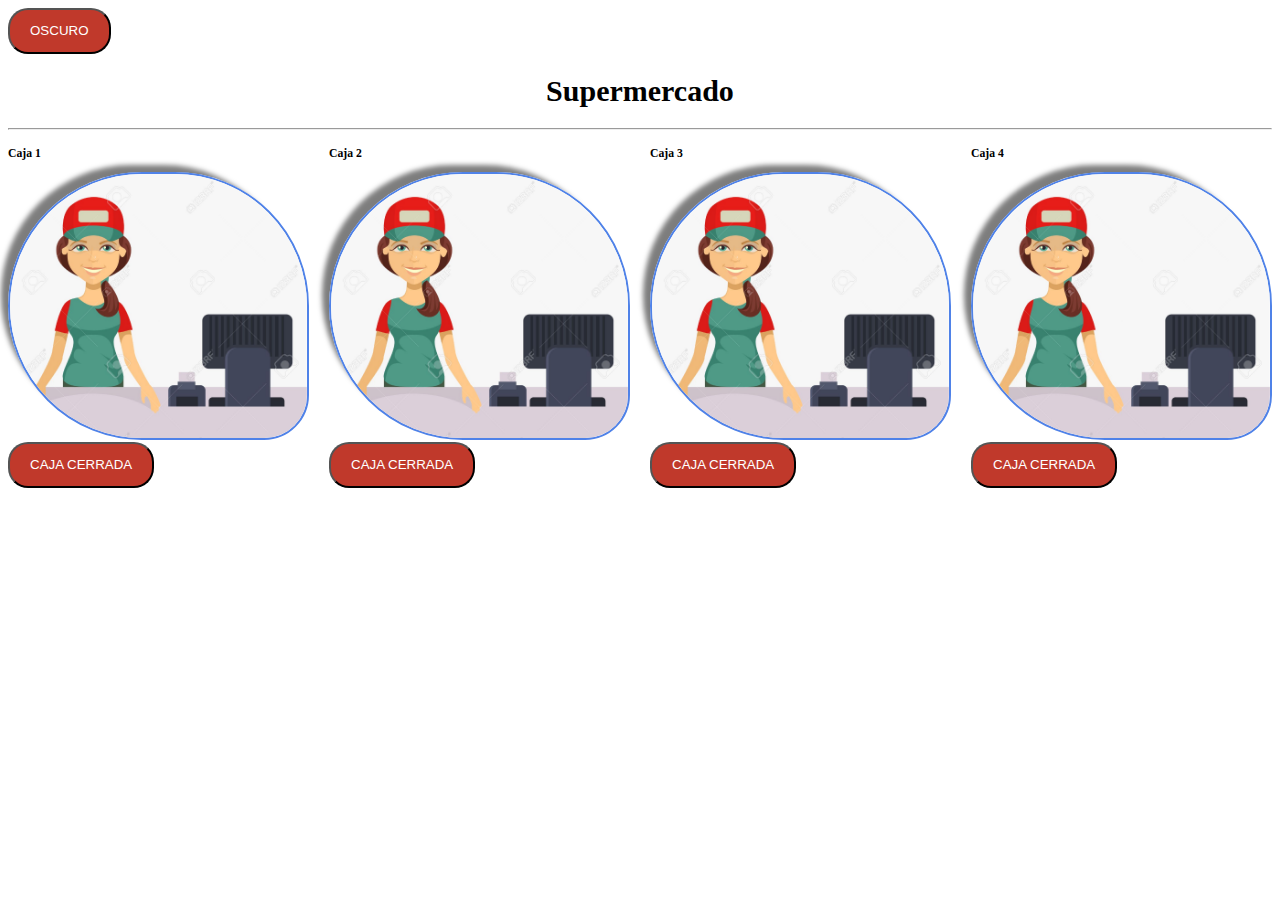
==== index.html @ 70de63bd "version1" ====
<!DOCTYPE html>
<html lang="en">
  <head>
    <meta charset="UTF-8" />
    <meta http-equiv="X-UA-Compatible" content="IE=edge" />
    <meta name="viewport" content="width=device-width, initial-scale=1.0" />
    <link rel="stylesheet" href="estilos/style_objeto.css" />
    <title>Document</title>
  </head>
  <body>
     <div>
        <button
          class="button"
          type="button"
          id="modo"
          value="Oscuro"
          onclick="cambiarModo(this)"
        >
          Oscuro
        </button>
      </div>
    <div class="contenedor">

      <h1 class="texto">Supermercado</h1>
      <hr />
        <div class="grid" id="items">
          
        </div>

          <template id="template_card">
              <div class="card">
                  <div id="card_body">
                    <h3></h>
                    <h2></h2>
                    <img class="producto_imagen" src="estilos/cajera.jpg" alt="cajera">
                    <button class="button"  type="button">Caja cerrada</button>
                  </div>
                </div>
          </template>


    </div>
    <script src="supermercadojs.js"></script>
  </body>
</html>
<script>
   
    /*MODO NOCHE*/
    function cambiarModo(ele) {
      var cuerpoweb = document.body;
      var mod = document.getElementById("modo").value;

      if (mod == "Oscuro") {
        cuerpoweb.classList.toggle("oscuro");
        modo.innerHTML = "Claro";
        modo.style.backgroundColor = "#079685";
        document.getElementById("modo").value = "Claro";
      }
      if (mod == "Claro") {
        cuerpoweb.classList.toggle("oscuro");
        modo.innerHTML = "Oscuro";
        modo.style.backgroundColor = "#C0392B";
        document.getElementById("modo").value = "Oscuro";
      }
    }
    /*CIERRA MODO NOCHE*/
</script>
---- estilos/style_objeto.css ----
:root {
  --colorTexto: #282fe6;
  --colorFondo: #b153d5;
}
html {
  box-sizing: border-box;
  font-size: 62.5%;
  /*background-color: var(--colorFondo);*/
}
*,
*:before,
*:after {
  box-sizing: inherit;
}

.contenedor {
  /* max-width: 100%;*/
  height: auto;
  /*   max-width: 100%; */
  max-width: 130rem; /*tamaño del contenedor 1200pixeles =120rem*/
  /*max-width: 100%;*/
  margin: 0 auto; /*margen del contenedor*/
}
.texto{
  text-align: center;
   font-size: 3rem;
}

.header {
  text-align: center;
  font-size: 3rem;
}
.grid {
  display: grid;
  grid-template-columns: repeat(2, 1fr);
  gap: 2rem;
}
@media (min-width: 768px) {
  .grid {
    grid-template-columns: repeat(4, 1fr);
  }
}
.producto_imagen {
  width: 100%;
  cursor: pointer;
  /*forma de imagen*/
  border-radius: 200px 200px 67px 200px;
  -moz-border-radius: 200px 200px 67px 200px;
  -webkit-border-radius: 200px 200px 67px 200px;
  border: 2px solid #4f82e8;
  -webkit-box-shadow: -11px -11px 5px -4px rgba(0, 0, 0, 0.51);
  -moz-box-shadow: -11px -11px 5px -4px rgba(0, 0, 0, 0.51);
  box-shadow: -11px -11px 5px -4px rgba(0, 0, 0, 0.51);
  /*fin de forma de imagen*/
}
.producto_imagen:hover {
  margin-top: 2px;
}
/*MODO OSCURO*/
.oscuro {
  background-image: none;
  background-color: #252e2e;
  color: #f1eded;
}
/*imagen picture*/
.posicion {
  position: absolute;
  background-repeat: no-repeat;
  background-size: cover;
  top: 0px;
  left: 0px;
  max-width: 100%;
  height: 100vw;
  /* background-image: url(/estilos/supermercado.jpg); */
  opacity: 0.8;
  z-index: -1;
}

.button {
  bottom: 4em;
  right: 4em;
  cursor: pointer;
  background-color: #c0392b;
  border-radius: 1.5em;
  color: white;
  text-transform: uppercase;
  padding: 1em 1.5em;
  display: block;
}
button:hover {
  background-color: #2e86c1;
}
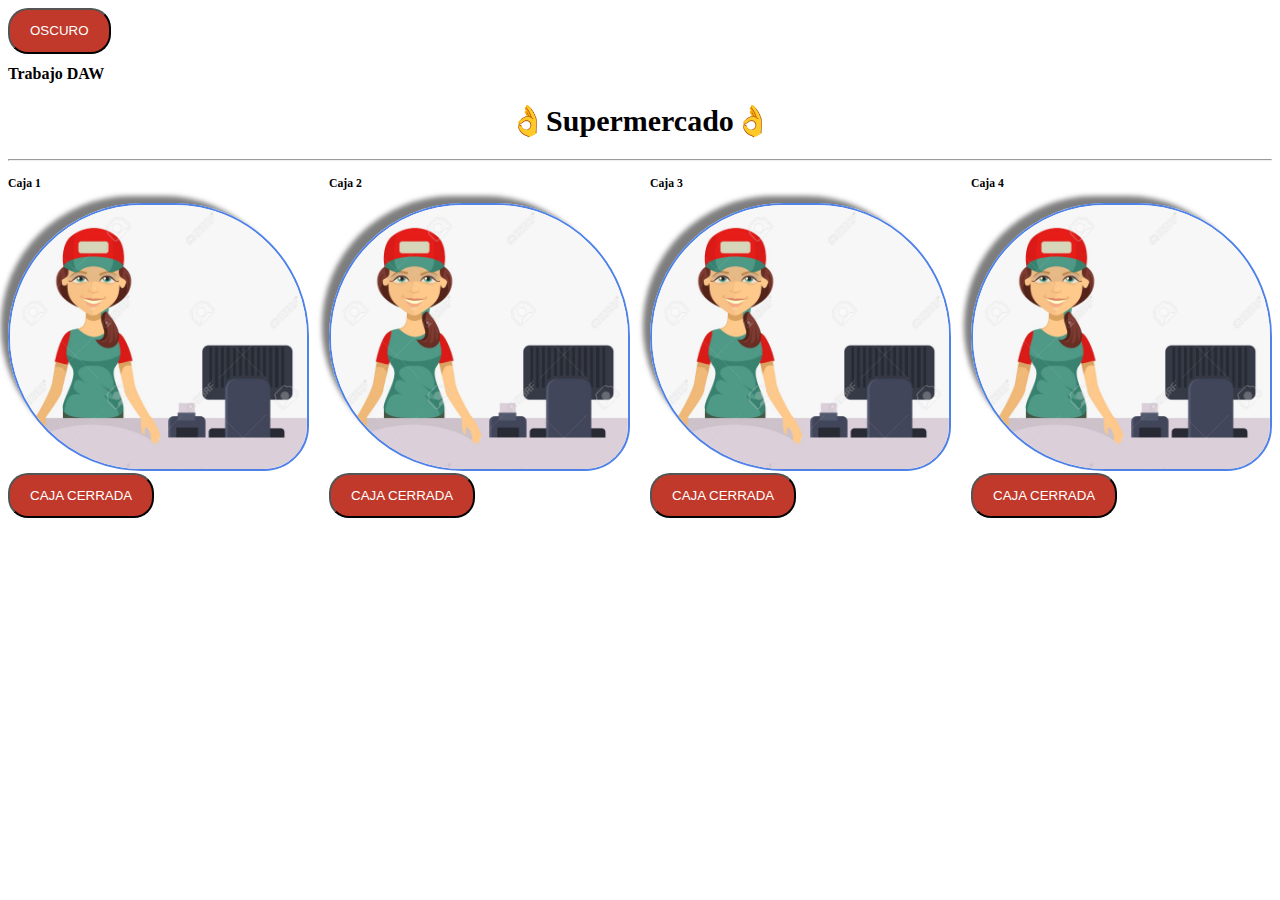
==== commit 39a6cbe9: "version_1" ====
--- a/index.html
+++ b/index.html
@@ -18,10 +18,12 @@
         >
           Oscuro
         </button>
+        <h3><a class="enlace" href="estilos/Despliegue de Aplicaciones Web.pdf"  target="_blank">Trabajo DAW</a></h3>
       </div>
+      
     <div class="contenedor">
 
-      <h1 class="texto">Supermercado</h1>
+      <h1 class="texto">👌Supermercado👌</h1>
       <hr />
         <div class="grid" id="items">
           
--- a/estilos/style_objeto.css
+++ b/estilos/style_objeto.css
@@ -25,6 +25,17 @@
   text-align: center;
    font-size: 3rem;
 }
+h3 .enlace{
+  text-decoration: none;
+  font-size: 1.6rem;
+}
+a:hover {
+  font-size:20px;
+  color:rgb(11, 26, 226);
+}
+a{
+  color: black;
+}
 
 .header {
   text-align: center;
@@ -39,6 +50,20 @@
   .grid {
     grid-template-columns: repeat(4, 1fr);
   }
+    .small-btn {
+        width: 50px;
+        height: 25px;
+    }
+    
+    .medium-btn {
+        width: 70px;
+        height: 30px;
+    }
+    
+    .big-btn {
+        width: 90px;
+        height: 40px;
+    }
 }
 .producto_imagen {
   width: 100%;
@@ -61,6 +86,8 @@
   background-image: none;
   background-color: #252e2e;
   color: #f1eded;
+  
+
 }
 /*imagen picture*/
 .posicion {
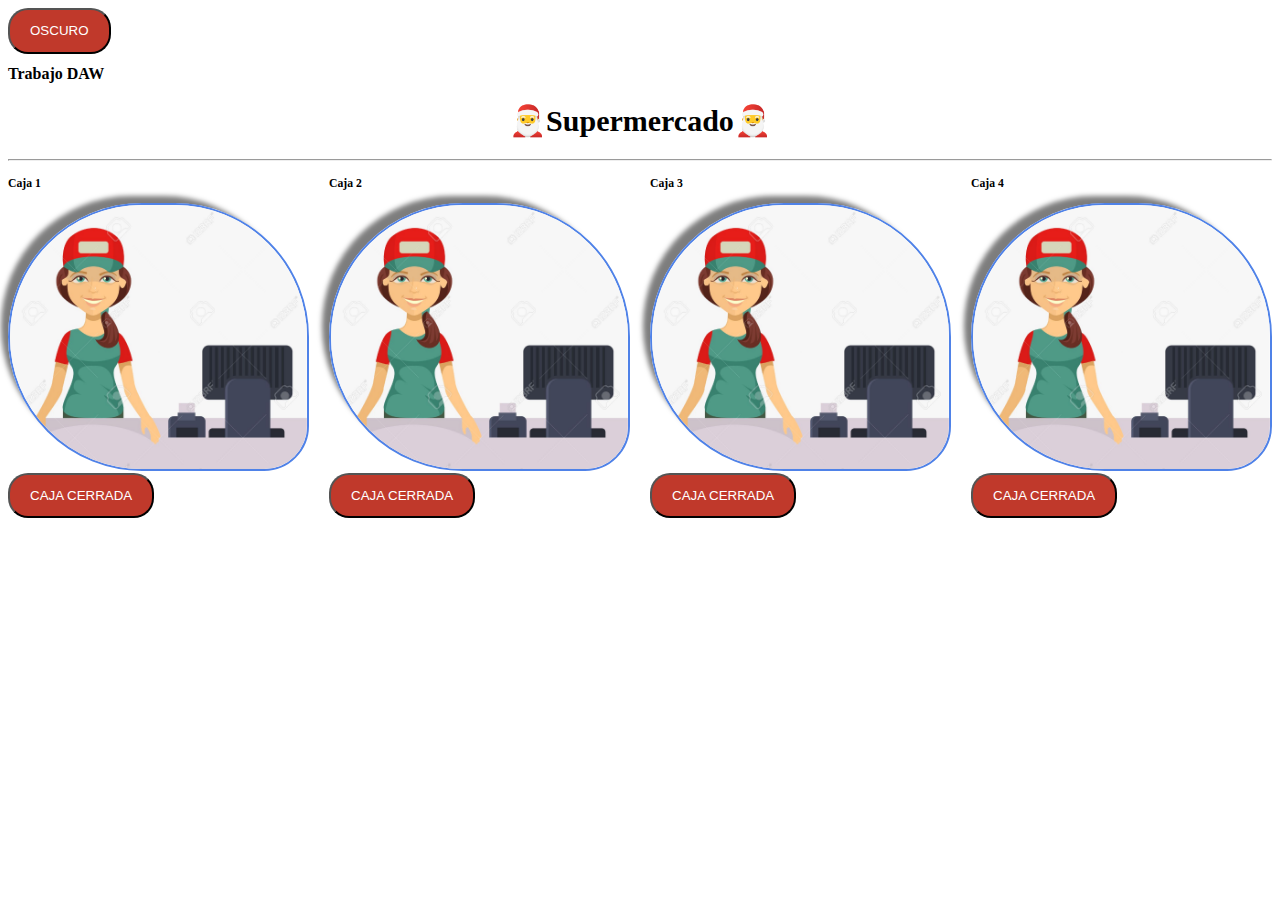
==== commit 3742a1e0: "version2" ====
--- a/index.html
+++ b/index.html
@@ -23,7 +23,7 @@
       
     <div class="contenedor">
 
-      <h1 class="texto">👌Supermercado👌</h1>
+      <h1 class="texto">🎅Supermercado🎅</h1>
       <hr />
         <div class="grid" id="items">
           
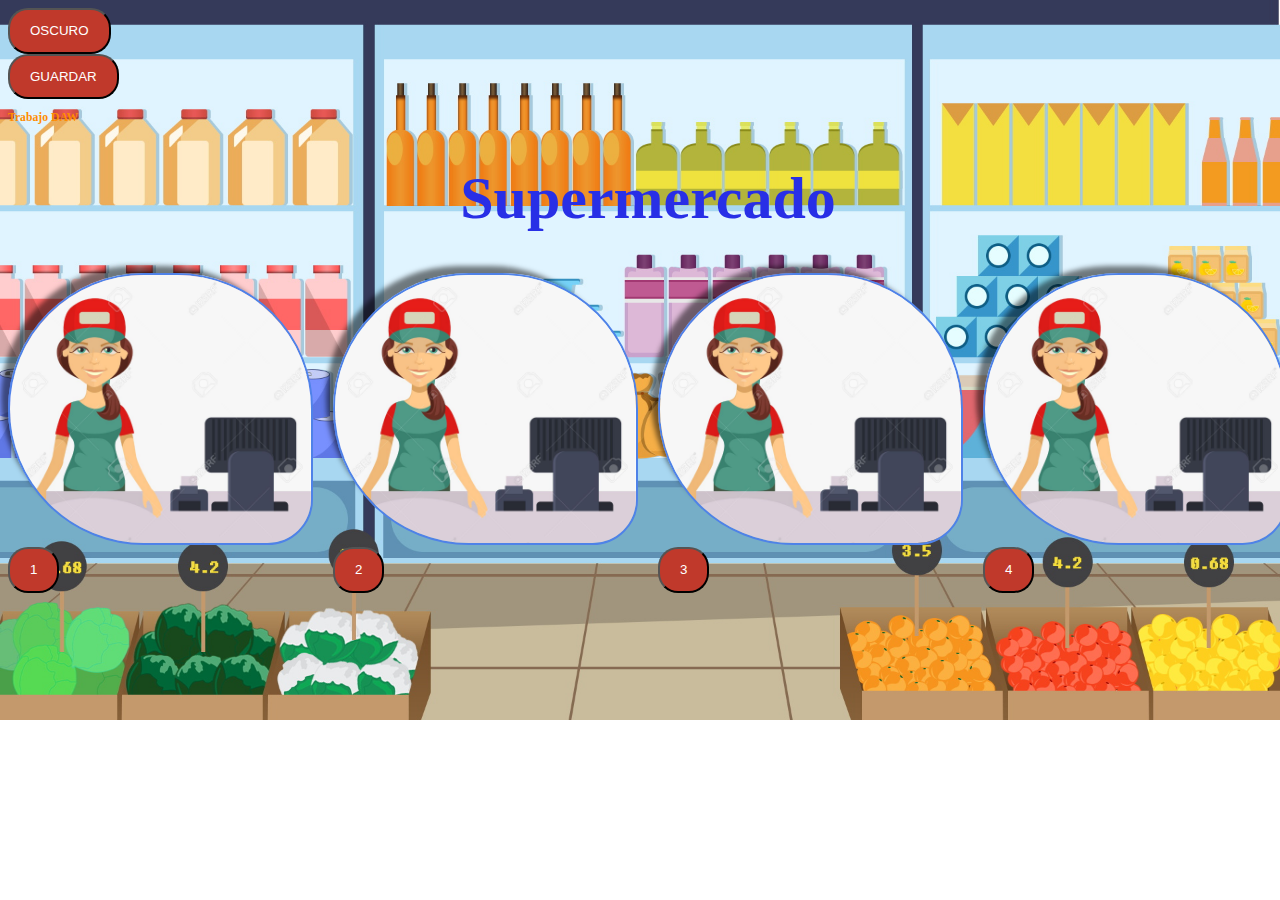
==== commit 4f4d83d8: "version2" ====
--- a/index.html
+++ b/index.html
@@ -4,11 +4,12 @@
     <meta charset="UTF-8" />
     <meta http-equiv="X-UA-Compatible" content="IE=edge" />
     <meta name="viewport" content="width=device-width, initial-scale=1.0" />
-    <link rel="stylesheet" href="estilos/style_objeto.css" />
-    <title>Document</title>
+    <link rel="stylesheet" href="estilos/style.css" />
+    <title>Supermercado</title>
   </head>
   <body>
-     <div>
+    <header>
+      <div>
         <button
           class="button"
           type="button"
@@ -18,35 +19,46 @@
         >
           Oscuro
         </button>
-        <h3><a class="enlace" href="estilos/Despliegue de Aplicaciones Web.pdf"  target="_blank">Trabajo DAW</a></h3>
+        <button class="button" onclick="guardarDatos()">Guardar</button>
+          <h3><a class="enlace"  href="estilos/Despliegue de Aplicaciones Web.pdf"  target="_blank">Trabajo DAW</a></h3>
+          
+    </div>
+    </header>
+    <header class="header">
+      <h1 id="textmode">Supermercado</h1>
+    </header>
+    <main class="contenedor">
+      <div class="grid">
+        <div name="numero_caja" id="caja_1">
+          <img class="producto_imagen" src="estilos/cajera.jpg" alt="cajera" />
+          <button class="button" id="1" type="button">1</button>
+        </div>
+        <div name="numero_caja" id="caja_2">
+          <img class="producto_imagen" src="estilos/cajera.jpg" alt="cajera" />
+          <button class="button" id="2" type="button">2</button>
+        </div>
+        <div name="numero_caja" id="caja_3">
+          <img class="producto_imagen" src="estilos/cajera.jpg" alt="cajera" />
+          <button class="button" id="3" type="button">3</button>
+        </div>
+        <div name="numero_caja" id="caja_4">
+          <img class="producto_imagen" src="estilos/cajera.jpg" alt="cajera" />
+          <button class="button" id="4" type="button">4</button>
+        </div>
       </div>
-      
-    <div class="contenedor">
-
-      <h1 class="texto">🎅Supermercado🎅</h1>
-      <hr />
-        <div class="grid" id="items">
-          
-        </div>
-
-          <template id="template_card">
-              <div class="card">
-                  <div id="card_body">
-                    <h3></h>
-                    <h2></h2>
-                    <img class="producto_imagen" src="estilos/cajera.jpg" alt="cajera">
-                    <button class="button"  type="button">Caja cerrada</button>
-                  </div>
-                </div>
-          </template>
-
-
-    </div>
-    <script src="supermercadojs.js"></script>
+    </main>
+    <!--  <div class="posicion">
+      <picture>
+        <img class="contenedor" src="/estilos/supermercado.jpg" alt="fondo" />
+      </picture>
+    </div> -->
   </body>
-</html>
-<script>
-   
+
+  <script>
+    /*GUARDAR*/
+
+
+
     /*MODO NOCHE*/
     function cambiarModo(ele) {
       var cuerpoweb = document.body;
@@ -66,4 +78,197 @@
       }
     }
     /*CIERRA MODO NOCHE*/
-</script>
+    /*DEFINIR NOMBRE A LAS CAJAS PARA CAPTURAR EL CLICK*/
+    const numeroCaja = document.getElementsByName("numero_caja");
+    // console.log(numeroCaja);
+    let numCaja1;
+    let numCaja2;
+    let numCaja3;
+    let numCaja4;
+    let contador1 = 1;
+    let contador2 = 1;
+    let contador3 = 1;
+    let contador4 = 1;
+    //let inicio=0;
+
+    /*RECORRER LAS CAJAS */
+    numeroCaja.forEach(function (caja) {
+      caja.addEventListener("click", function () {
+        abrirCaja(caja.innerText);
+      });
+    });
+    //probar funciones
+
+    function abrirCaja(num) {
+      if (num == 1) {
+        let inicio = new Date();
+        //numCaja = "caja" + num;
+        numCaja1 = document.getElementById("1");
+        console.log(numCaja1);
+        numCaja1.innerHTML = "caja abierta";
+        numCaja1.style.backgroundColor = "#079685";
+        numCaja1.addEventListener("click", function () {
+          numCaja1.style.backgroundColor = "#F39C12";
+          numCaja1.innerHTML = "cliente " + (contador1);
+          console.log(contador1);
+
+
+
+          if (contador1 == 4) {
+            let fin = new Date();
+            alert("cerrando caja");
+            alert("Tiempo transcurrido" + (fin - inicio) / 1000);
+            const button1 = document.createElement("button");
+            button1.type = "button";
+            button1.innerText = "Cerrando caja";
+            button1.className = "button";
+            button1.id = "boton_1";
+            button1.style.backgroundColor = "#F84300";
+            let x = document.getElementById("caja_1");
+            x.appendChild(button1);
+            button1.addEventListener("click", function () {
+              document.getElementById("1").style.display = "none";
+              button1.style.backgroundColor = "red";
+              button1.innerHTML = "caja cerrada";
+            });
+          }
+         if (contador1 == 5) {
+            let nuevo1 = document.getElementById("boton1");
+            document.getElementById("1").style.display = "none";
+            nuevo1.style.backgroundColor = "red";
+            nuevo1.innerHTML = "caja cerrada";
+          } 
+          contador1++;
+        });
+      
+      }
+      if (num == 2) {
+        //numCaja = "caja" + num;
+        let inicio = new Date();
+        numCaja2 = document.getElementById("2");
+        console.log(numCaja2);
+        numCaja2.innerHTML = "caja abierta";
+        numCaja2.style.backgroundColor = "#079685";
+        numCaja2.addEventListener("click", function () {
+          numCaja2.style.backgroundColor = "#F39C12";
+          numCaja2.innerHTML = "cliente " + contador2;
+          console.log(contador2);
+
+          if (contador2 == 4) {
+            let fin = new Date();
+            alert("cerrando caja");
+            alert("Tiempo transcurrido" + (fin - inicio) / 1000);
+            const button2 = document.createElement("button");
+            button2.type = "button";
+            button2.innerText = "Cerrando caja";
+            button2.className = "button";
+            button2.id = "boton_2";
+            button2.style.backgroundColor = "#F84300";
+            let x = document.getElementById("caja_2");
+            x.appendChild(button2);
+            button2.addEventListener("click", function () {
+              document.getElementById("2").style.display = "none";
+              button2.style.backgroundColor = "red";
+              button2.innerHTML = "caja cerrada";
+            });
+          }
+          if (contador2 == 5) {
+            let nuevo2 = document.getElementById("boton_2");
+            document.getElementById("2").style.display = "none";
+            nuevo2.style.backgroundColor = "red";
+            nuevo2.innerHTML = "caja cerrada";
+          }
+          contador2++;
+        });
+      }
+      if (num == 3) {
+        let inicio = new Date();
+        //numCaja = "caja" + num;
+        numCaja3 = document.getElementById("3");
+        console.log(numCaja3);
+        numCaja3.innerHTML = "caja abierta";
+        numCaja3.style.backgroundColor = "#079685";
+        numCaja3.addEventListener("click", function () {
+        numCaja3.style.backgroundColor = "#F39C12";
+        numCaja3.innerHTML = "cliente " + contador3;
+          console.log(contador3);
+
+          if (contador3 == 4) {
+            let fin = new Date();
+            alert("cerrando caja");
+            alert("Tiempo transcurrido" + (fin - inicio) / 1000);
+            const button3 = document.createElement("button");
+            button3.type = "button";
+            button3.innerText = "Cerrando caja";
+            button3.className = "button";
+            button3.id = "boton_3";
+            button3.style.backgroundColor = "#F84300";
+            let x = document.getElementById("caja_3");
+            x.appendChild(button3);
+            button3.addEventListener("click", function () {
+              document.getElementById("3").style.display = "none";
+              button3.style.backgroundColor = "red";
+              button3.innerHTML = "caja cerrada";
+            });
+          }
+          if (contador3 == 5) {
+            let nuevo3 = document.getElementById("boton_3");
+            document.getElementById("3").style.display = "none";
+            nuevo3.style.backgroundColor = "red";
+            nuevo3.innerHTML = "caja cerrada";
+          }
+          contador3++;
+        });
+      }
+      if (num == 4) {
+        let inicio = new Date();
+        //numCaja = "caja" + num;
+        numCaja4 = document.getElementById("4");
+        console.log(numCaja4);
+        numCaja4.innerHTML = "caja abierta";
+        numCaja4.style.backgroundColor = "#079685";
+        numCaja4.addEventListener("click", function () {
+          numCaja4.style.backgroundColor = "#F39C12";
+          numCaja4.innerHTML = "cliente " + contador4;
+          console.log(contador4);
+
+          if (contador4 == 4) {
+             let fin = new Date();
+            alert("cerrando caja");
+            alert("Tiempo transcurrido" + (fin - inicio) / 1000);
+            const button4 = document.createElement("button");
+            button4.type = "button";
+            button4.innerText = "Cerrando caja";
+            button4.className = "button";
+            button4.id = "boton_4";
+            button4.style.backgroundColor = "#F84300";
+            let x = document.getElementById("caja_4");
+            x.appendChild(button4);
+            button4.addEventListener("click", function () {
+              document.getElementById("4").style.display = "none";
+              button4.style.backgroundColor = "red";
+              button4.innerHTML = "caja cerrada";
+            });
+          }
+          if (contador4 == 5) {
+            let nuevo4 = document.getElementById("boton_4");
+            document.getElementById("4").style.display = "none";
+            nuevo4.style.backgroundColor = "red";
+            nuevo4.innerHTML = "caja cerrada";
+          }
+          contador4++;
+        });
+      }
+    }
+     function guardarDatos() {
+   
+        let cajasValue_json = {"caja1" : contador1, "caja2" : contador2, "caja3" : contador3, "caja4" : contador4};
+    
+        let cajasValue_str = JSON.stringify(cajasValue_json);
+    
+        localStorage.setItem("cajas", cajasValue_str); 
+    
+    }
+  
+  </script>
+</html>
--- a/estilos/style.css
+++ b/estilos/style.css
@@ -0,0 +1,120 @@
+:root {
+  --colorTexto: #282fe6;
+  --colorFondo: #b153d5;
+}
+html {
+  box-sizing: border-box;
+  font-size: 62.5%;
+  /*background-color: var(--colorFondo);*/
+}
+*,
+*:before,
+*:after {
+  box-sizing: inherit;
+}
+body {
+  width: 100%;
+  background-image: url(/estilos/supermercado.jpg);
+  background-repeat: no-repeat;
+  background-size: cover;
+
+  /*   background-repeat: no-repeat; */
+  /* overflow: hidden; */
+  color: var(--colorTexto);
+
+}
+.enlace{
+  text-decoration: none;
+}
+.contenedor {
+  /* max-width: 100%;*/
+  height: auto;
+  /*   max-width: 100%; */
+  max-width: 130rem; /*tamaño del contenedor 1200pixeles =120rem*/
+  /*max-width: 100%;*/
+  margin: 0 auto; /*margen del contenedor*/
+}
+
+.header {
+  text-align: center;
+  font-size: 3rem;
+}
+.grid {
+  display: grid;
+  grid-template-columns: repeat(2, 1fr);
+  gap: 2rem;
+}
+@media (min-width: 768px) {
+  .grid {
+    grid-template-columns: repeat(4, 1fr);
+  }
+  .button {
+    bottom: 4em;
+    right: 4em;
+    cursor: pointer;
+    background-color: #c0392b;
+    border-radius: 1.5em;
+    color: white;
+    text-transform: uppercase;
+    padding: 1em 1em;
+    display: block;
+  }
+}
+.producto_imagen {
+  width: 100%;
+  cursor: pointer;
+  /*forma de imagen*/
+  border-radius: 200px 200px 67px 200px;
+  -moz-border-radius: 200px 200px 67px 200px;
+  -webkit-border-radius: 200px 200px 67px 200px;
+  border: 2px solid #4f82e8;
+  -webkit-box-shadow: -11px -11px 5px -4px rgba(0, 0, 0, 0.51);
+  -moz-box-shadow: -11px -11px 5px -4px rgba(0, 0, 0, 0.51);
+  box-shadow: -11px -11px 5px -4px rgba(0, 0, 0, 0.51);
+  /*fin de forma de imagen*/
+}
+.producto_imagen:hover {
+  margin-top: 2px;
+}
+/*MODO OSCURO*/
+.oscuro {
+  background-image: none;
+  background-color: #252e2e;
+  color: #f1eded;
+
+}
+/*imagen picture*/
+.posicion {
+  position: absolute;
+  background-repeat: no-repeat;
+  background-size: cover;
+  top: 0px;
+  left: 0px;
+  max-width: 100%;
+  height: 100vw;
+  /* background-image: url(/estilos/supermercado.jpg); */
+  opacity: 0.8;
+  z-index: -1;
+}
+a:hover {
+  font-size: 20px;
+  color: #2e86c1;
+}
+a {
+  color: #FF8C00;
+}
+
+.button {
+  bottom: 4em;
+  right: 4em;
+  cursor: pointer;
+  background-color: #c0392b;
+  border-radius: 1.5em;
+  color: white;
+  text-transform: uppercase;
+  padding: 1em 1.5em;
+  display: block;
+}
+button:hover {
+  background-color: #2e86c1;
+}
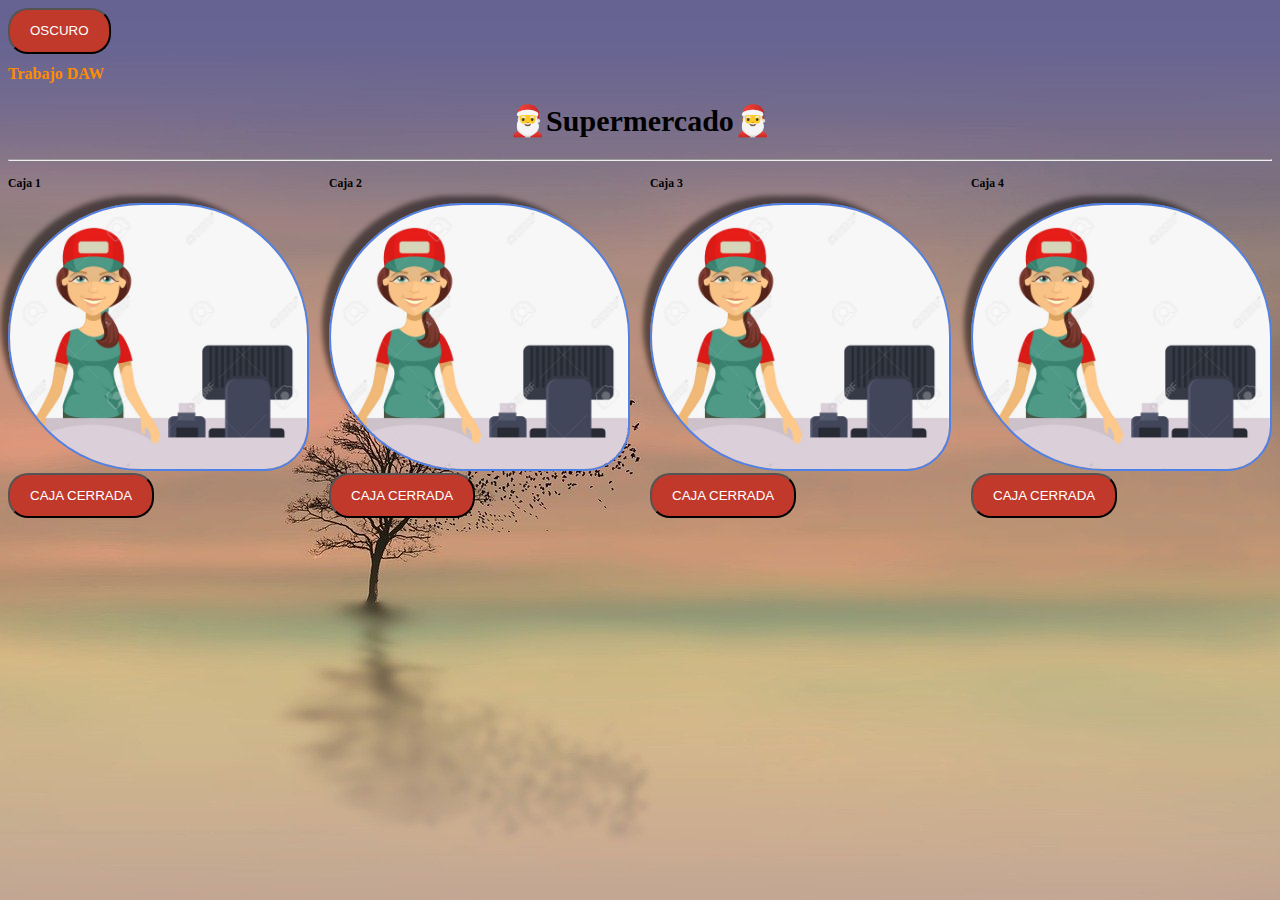
==== commit 1a827a60: "versione" ====
--- a/index.html
+++ b/index.html
@@ -4,12 +4,11 @@
     <meta charset="UTF-8" />
     <meta http-equiv="X-UA-Compatible" content="IE=edge" />
     <meta name="viewport" content="width=device-width, initial-scale=1.0" />
-    <link rel="stylesheet" href="estilos/style.css" />
-    <title>Supermercado</title>
+    <link rel="stylesheet" href="estilos/style_objeto.css" />
+    <title>Document</title>
   </head>
   <body>
-    <header>
-      <div>
+     <div>
         <button
           class="button"
           type="button"
@@ -19,46 +18,42 @@
         >
           Oscuro
         </button>
-        <button class="button" onclick="guardarDatos()">Guardar</button>
-          <h3><a class="enlace"  href="estilos/Despliegue de Aplicaciones Web.pdf"  target="_blank">Trabajo DAW</a></h3>
+        <h3><a class="enlace"  href="estilos/Despliegue de Aplicaciones Web.pdf"  target="_blank">Trabajo DAW</a></h3>
+      </div>
+      
+    <div class="contenedor">
+
+      <h1 class="texto">🎅Supermercado🎅</h1>
+      <hr />
+        <div class="grid" id="items"><!--aqui es donde se van a pintar las cajas-->
           
-    </div>
-    </header>
-    <header class="header">
-      <h1 id="textmode">Supermercado</h1>
-    </header>
-    <main class="contenedor">
-      <div class="grid">
-        <div name="numero_caja" id="caja_1">
-          <img class="producto_imagen" src="estilos/cajera.jpg" alt="cajera" />
-          <button class="button" id="1" type="button">1</button>
         </div>
-        <div name="numero_caja" id="caja_2">
-          <img class="producto_imagen" src="estilos/cajera.jpg" alt="cajera" />
-          <button class="button" id="2" type="button">2</button>
-        </div>
-        <div name="numero_caja" id="caja_3">
-          <img class="producto_imagen" src="estilos/cajera.jpg" alt="cajera" />
-          <button class="button" id="3" type="button">3</button>
-        </div>
-        <div name="numero_caja" id="caja_4">
-          <img class="producto_imagen" src="estilos/cajera.jpg" alt="cajera" />
-          <button class="button" id="4" type="button">4</button>
-        </div>
-      </div>
-    </main>
-    <!--  <div class="posicion">
-      <picture>
-        <img class="contenedor" src="/estilos/supermercado.jpg" alt="fondo" />
-      </picture>
-    </div> -->
-  </body>
 
-  <script>
-    /*GUARDAR*/
+          <template id="template_card"><!--html no lee los template luego lo llamo con javaScrip-->
+              <div class="card">
+                  <div id="card_body">
+                    <h3></h>
+                    <h2></h2>
+                    <img class="producto_imagen" src="estilos/cajera.jpg" alt="cajera">
+                    <button class="button"  type="button">Caja cerrada</button>
+                  </div>
+                </div>
+          </template>
 
 
-
+    </div>
+    <script src="supermercadojs.js"></script>
+  </body>
+<!--   <div class="contenedor posicion">
+      <picture class="contenedor">
+        <source media="(max-width:1200px") srcset="/estilos/imagenTablet.jpg" > 
+        <source media="(max-width: 800px") srcset="/estilos/imagenTelefono.jpg" > 
+       <img src="/estilos/supermercado.jpg" alt="fondo" />
+      </picture>
+    </div>  -->
+</html>
+<script>
+   
     /*MODO NOCHE*/
     function cambiarModo(ele) {
       var cuerpoweb = document.body;
@@ -78,197 +73,4 @@
       }
     }
     /*CIERRA MODO NOCHE*/
-    /*DEFINIR NOMBRE A LAS CAJAS PARA CAPTURAR EL CLICK*/
-    const numeroCaja = document.getElementsByName("numero_caja");
-    // console.log(numeroCaja);
-    let numCaja1;
-    let numCaja2;
-    let numCaja3;
-    let numCaja4;
-    let contador1 = 1;
-    let contador2 = 1;
-    let contador3 = 1;
-    let contador4 = 1;
-    //let inicio=0;
-
-    /*RECORRER LAS CAJAS */
-    numeroCaja.forEach(function (caja) {
-      caja.addEventListener("click", function () {
-        abrirCaja(caja.innerText);
-      });
-    });
-    //probar funciones
-
-    function abrirCaja(num) {
-      if (num == 1) {
-        let inicio = new Date();
-        //numCaja = "caja" + num;
-        numCaja1 = document.getElementById("1");
-        console.log(numCaja1);
-        numCaja1.innerHTML = "caja abierta";
-        numCaja1.style.backgroundColor = "#079685";
-        numCaja1.addEventListener("click", function () {
-          numCaja1.style.backgroundColor = "#F39C12";
-          numCaja1.innerHTML = "cliente " + (contador1);
-          console.log(contador1);
-
-
-
-          if (contador1 == 4) {
-            let fin = new Date();
-            alert("cerrando caja");
-            alert("Tiempo transcurrido" + (fin - inicio) / 1000);
-            const button1 = document.createElement("button");
-            button1.type = "button";
-            button1.innerText = "Cerrando caja";
-            button1.className = "button";
-            button1.id = "boton_1";
-            button1.style.backgroundColor = "#F84300";
-            let x = document.getElementById("caja_1");
-            x.appendChild(button1);
-            button1.addEventListener("click", function () {
-              document.getElementById("1").style.display = "none";
-              button1.style.backgroundColor = "red";
-              button1.innerHTML = "caja cerrada";
-            });
-          }
-         if (contador1 == 5) {
-            let nuevo1 = document.getElementById("boton1");
-            document.getElementById("1").style.display = "none";
-            nuevo1.style.backgroundColor = "red";
-            nuevo1.innerHTML = "caja cerrada";
-          } 
-          contador1++;
-        });
-      
-      }
-      if (num == 2) {
-        //numCaja = "caja" + num;
-        let inicio = new Date();
-        numCaja2 = document.getElementById("2");
-        console.log(numCaja2);
-        numCaja2.innerHTML = "caja abierta";
-        numCaja2.style.backgroundColor = "#079685";
-        numCaja2.addEventListener("click", function () {
-          numCaja2.style.backgroundColor = "#F39C12";
-          numCaja2.innerHTML = "cliente " + contador2;
-          console.log(contador2);
-
-          if (contador2 == 4) {
-            let fin = new Date();
-            alert("cerrando caja");
-            alert("Tiempo transcurrido" + (fin - inicio) / 1000);
-            const button2 = document.createElement("button");
-            button2.type = "button";
-            button2.innerText = "Cerrando caja";
-            button2.className = "button";
-            button2.id = "boton_2";
-            button2.style.backgroundColor = "#F84300";
-            let x = document.getElementById("caja_2");
-            x.appendChild(button2);
-            button2.addEventListener("click", function () {
-              document.getElementById("2").style.display = "none";
-              button2.style.backgroundColor = "red";
-              button2.innerHTML = "caja cerrada";
-            });
-          }
-          if (contador2 == 5) {
-            let nuevo2 = document.getElementById("boton_2");
-            document.getElementById("2").style.display = "none";
-            nuevo2.style.backgroundColor = "red";
-            nuevo2.innerHTML = "caja cerrada";
-          }
-          contador2++;
-        });
-      }
-      if (num == 3) {
-        let inicio = new Date();
-        //numCaja = "caja" + num;
-        numCaja3 = document.getElementById("3");
-        console.log(numCaja3);
-        numCaja3.innerHTML = "caja abierta";
-        numCaja3.style.backgroundColor = "#079685";
-        numCaja3.addEventListener("click", function () {
-        numCaja3.style.backgroundColor = "#F39C12";
-        numCaja3.innerHTML = "cliente " + contador3;
-          console.log(contador3);
-
-          if (contador3 == 4) {
-            let fin = new Date();
-            alert("cerrando caja");
-            alert("Tiempo transcurrido" + (fin - inicio) / 1000);
-            const button3 = document.createElement("button");
-            button3.type = "button";
-            button3.innerText = "Cerrando caja";
-            button3.className = "button";
-            button3.id = "boton_3";
-            button3.style.backgroundColor = "#F84300";
-            let x = document.getElementById("caja_3");
-            x.appendChild(button3);
-            button3.addEventListener("click", function () {
-              document.getElementById("3").style.display = "none";
-              button3.style.backgroundColor = "red";
-              button3.innerHTML = "caja cerrada";
-            });
-          }
-          if (contador3 == 5) {
-            let nuevo3 = document.getElementById("boton_3");
-            document.getElementById("3").style.display = "none";
-            nuevo3.style.backgroundColor = "red";
-            nuevo3.innerHTML = "caja cerrada";
-          }
-          contador3++;
-        });
-      }
-      if (num == 4) {
-        let inicio = new Date();
-        //numCaja = "caja" + num;
-        numCaja4 = document.getElementById("4");
-        console.log(numCaja4);
-        numCaja4.innerHTML = "caja abierta";
-        numCaja4.style.backgroundColor = "#079685";
-        numCaja4.addEventListener("click", function () {
-          numCaja4.style.backgroundColor = "#F39C12";
-          numCaja4.innerHTML = "cliente " + contador4;
-          console.log(contador4);
-
-          if (contador4 == 4) {
-             let fin = new Date();
-            alert("cerrando caja");
-            alert("Tiempo transcurrido" + (fin - inicio) / 1000);
-            const button4 = document.createElement("button");
-            button4.type = "button";
-            button4.innerText = "Cerrando caja";
-            button4.className = "button";
-            button4.id = "boton_4";
-            button4.style.backgroundColor = "#F84300";
-            let x = document.getElementById("caja_4");
-            x.appendChild(button4);
-            button4.addEventListener("click", function () {
-              document.getElementById("4").style.display = "none";
-              button4.style.backgroundColor = "red";
-              button4.innerHTML = "caja cerrada";
-            });
-          }
-          if (contador4 == 5) {
-            let nuevo4 = document.getElementById("boton_4");
-            document.getElementById("4").style.display = "none";
-            nuevo4.style.backgroundColor = "red";
-            nuevo4.innerHTML = "caja cerrada";
-          }
-          contador4++;
-        });
-      }
-    }
-     function guardarDatos() {
-   
-        let cajasValue_json = {"caja1" : contador1, "caja2" : contador2, "caja3" : contador3, "caja4" : contador4};
-    
-        let cajasValue_str = JSON.stringify(cajasValue_json);
-    
-        localStorage.setItem("cajas", cajasValue_str); 
-    
-    }
-  
-  </script>
-</html>
+</script>
--- a/estilos/style_objeto.css
+++ b/estilos/style_objeto.css
@@ -0,0 +1,118 @@
+:root {
+  --colorTexto: #282fe6;
+  --colorFondo: #b153d5;
+}
+html {
+  box-sizing: border-box;
+  font-size: 62.5%;
+  /*background-color: var(--colorFondo);*/
+}
+*,
+*:before,
+*:after {
+  box-sizing: inherit;
+}
+body{
+  background-image: url(/estilos/tree-gdef86204c_1920.jpg);
+  
+}
+
+.contenedor {
+ 
+  /* max-width: 100%;*/
+  height: auto;
+  /*   max-width: 100%; */
+  max-width: 0 auto; /*tamaño del contenedor 1200pixeles =120rem*/
+  /*max-width: 100%;*/
+  margin: 0 auto; /*margen del contenedor*/
+}
+.texto {
+  text-align: center;
+  font-size: 3rem;
+}
+.enlace {
+  text-decoration: none;
+  font-size: 1.6rem;
+}
+a:hover {
+  font-size: 20px;
+  color: #2e86c1;
+}
+a {
+  color: #FF8C00;
+}
+
+.header {
+  text-align: center;
+  font-size: 3rem;
+}
+.grid {
+  display: grid;
+  grid-template-columns: repeat(2, 1fr);
+  gap: 2rem;
+}
+@media (min-width: 768px) {
+  .grid {
+    grid-template-columns: repeat(4, 1fr);
+  }
+
+}
+@media (min-width: 768px) {
+  .grid {
+    grid-template-columns: repeat(4, 1fr);
+  }
+  
+ 
+}
+.producto_imagen {
+  width: 100%;
+  cursor: pointer;
+  /*forma de imagen*/
+  border-radius: 200px 200px 67px 200px;
+  -moz-border-radius: 200px 200px 67px 200px;
+  -webkit-border-radius: 200px 200px 67px 200px;
+  border: 2px solid #4f82e8;
+  -webkit-box-shadow: -11px -11px 5px -4px rgba(0, 0, 0, 0.51);
+  -moz-box-shadow: -11px -11px 5px -4px rgba(0, 0, 0, 0.51);
+  box-shadow: -11px -11px 5px -4px rgba(0, 0, 0, 0.51);
+  /*fin de forma de imagen*/
+}
+.producto_imagen:hover {
+  margin-top: 2px;
+}
+/*MODO OSCURO*/
+.oscuro {
+  background-image: none;
+  background-color: #252e2e;
+  color: #f1eded;
+}
+/*imagen picture*/
+.posicion {
+  display: block;
+  margin: 0 auto;
+  position: absolute;
+  background-repeat: no-repeat;
+  background-size:cover;
+  top: 0px;
+  left: 0px;
+  max-width: 100%;
+  height: 100vw;
+  background-image: url(/estilos/supermercado.jpg); 
+  opacity: 0.8;
+  z-index: -1;
+}
+
+.button {
+  bottom: 4em;
+  right: 4em;
+  cursor: pointer;
+  background-color: #c0392b;
+  border-radius: 1.5em;
+  color: white;
+  text-transform: uppercase;
+  padding: 1em 1.5em;
+  display: block;
+}
+button:hover {
+  background-color: #2e86c1;
+}
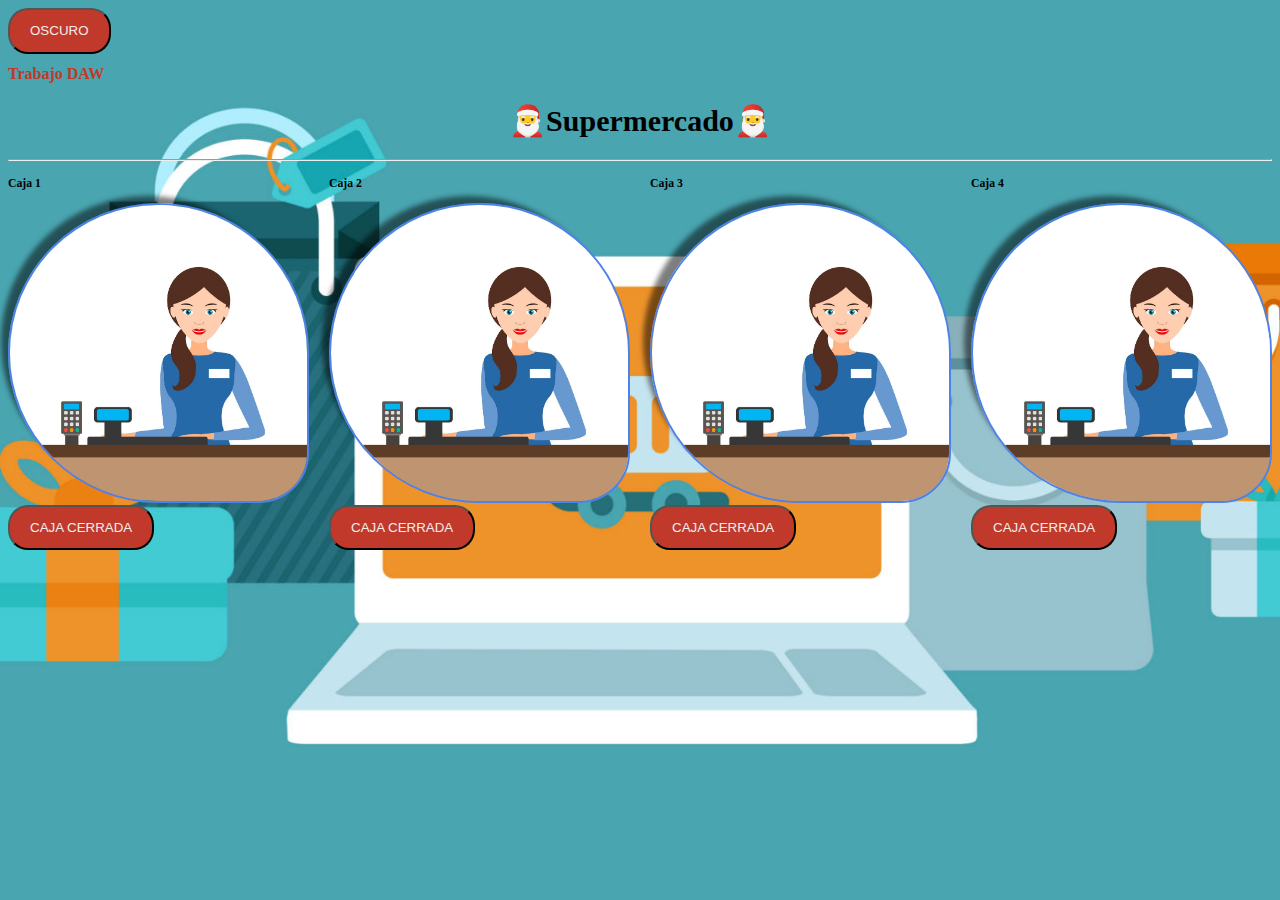
==== commit 639fa1a8: "version5" ====
--- a/index.html
+++ b/index.html
@@ -33,16 +33,16 @@
               <div class="card">
                   <div id="card_body">
                     <h3></h>
-                    <h2></h2>
-                    <img class="producto_imagen" src="estilos/cajera.jpg" alt="cajera">
-                    <button class="button"  type="button">Caja cerrada</button>
+                    <h2 class="contadorCaja"></h2>
+                    <img class="producto_imagen" src="estilos/cajeraAzul.jpg" alt="cajera">
+                    <button class="button button_1"  type="button">Caja cerrada</button>
                   </div>
                 </div>
           </template>
 
 
     </div>
-    <script src="supermercadojs.js"></script>
+    <script src="supermercadojs_copy.js"></script>
   </body>
 <!--   <div class="contenedor posicion">
       <picture class="contenedor">
--- a/estilos/style_objeto.css
+++ b/estilos/style_objeto.css
@@ -1,6 +1,10 @@
 :root {
   --colorTexto: #282fe6;
+  --colorTexto2:#f1eded;
   --colorFondo: #b153d5;
+  --colorBotonOver:#2e86c1;
+  --colorBotonCajera:#c0392b;
+  
 }
 html {
   box-sizing: border-box;
@@ -12,19 +16,25 @@
 *:after {
   box-sizing: inherit;
 }
-body{
-  background-image: url(/estilos/tree-gdef86204c_1920.jpg);
-  
+body {
+  background-image: url("fondoSuper.jpg");
+  background-position: center center;
+  background-attachment: fixed;
+  background-size: cover;
+  background-repeat: no-repeat;
 }
 
 .contenedor {
- 
   /* max-width: 100%;*/
   height: auto;
   /*   max-width: 100%; */
   max-width: 0 auto; /*tamaño del contenedor 1200pixeles =120rem*/
   /*max-width: 100%;*/
   margin: 0 auto; /*margen del contenedor*/
+}
+img {
+  width: 100%;
+  height: auto;
 }
 .texto {
   text-align: center;
@@ -36,10 +46,10 @@
 }
 a:hover {
   font-size: 20px;
-  color: #2e86c1;
+  color: var(--colorTexto);
 }
 a {
-  color: #FF8C00;
+  color:var(--colorBotonCajera);
 }
 
 .header {
@@ -55,15 +65,8 @@
   .grid {
     grid-template-columns: repeat(4, 1fr);
   }
+}
 
-}
-@media (min-width: 768px) {
-  .grid {
-    grid-template-columns: repeat(4, 1fr);
-  }
-  
- 
-}
 .producto_imagen {
   width: 100%;
   cursor: pointer;
@@ -84,7 +87,7 @@
 .oscuro {
   background-image: none;
   background-color: #252e2e;
-  color: #f1eded;
+  color:var(--colorTexto2) ;
 }
 /*imagen picture*/
 .posicion {
@@ -92,12 +95,12 @@
   margin: 0 auto;
   position: absolute;
   background-repeat: no-repeat;
-  background-size:cover;
+  background-size: cover;
   top: 0px;
   left: 0px;
   max-width: 100%;
   height: 100vw;
-  background-image: url(/estilos/supermercado.jpg); 
+  background-image: url("estilos/tienda.jpg");
   opacity: 0.8;
   z-index: -1;
 }
@@ -106,13 +109,14 @@
   bottom: 4em;
   right: 4em;
   cursor: pointer;
-  background-color: #c0392b;
+  background-color:var(--colorBotonCajera) ;
   border-radius: 1.5em;
-  color: white;
+  color: var(--colorTexto2);
   text-transform: uppercase;
   padding: 1em 1.5em;
   display: block;
 }
+
 button:hover {
-  background-color: #2e86c1;
+  background-color: var(--colorTexto);
 }
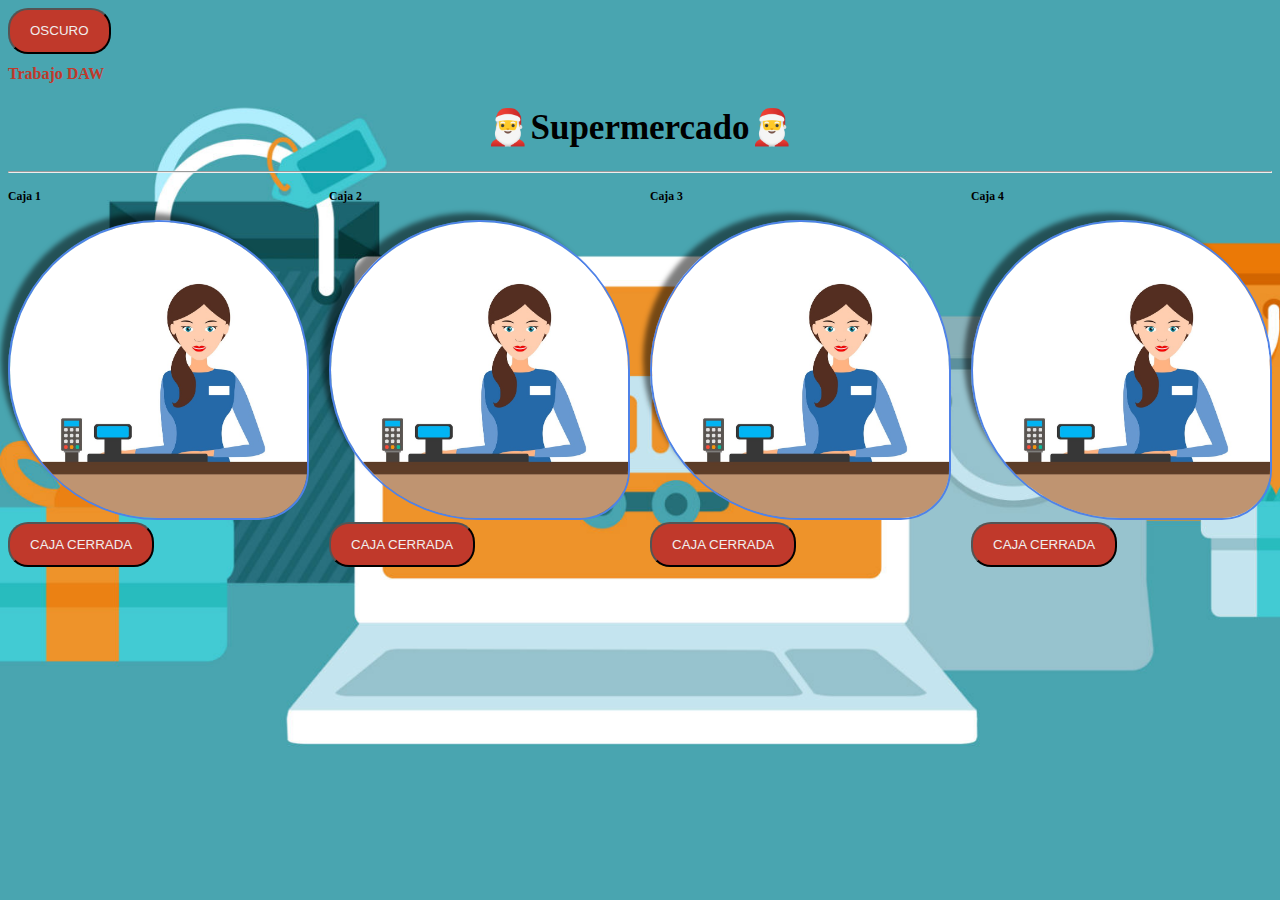
==== commit 672b5eb3: "version" ====
--- a/index.html
+++ b/index.html
@@ -42,7 +42,7 @@
 
 
     </div>
-    <script src="supermercadojs_copy.js"></script>
+    <script src="supermercado.js"></script>
   </body>
 <!--   <div class="contenedor posicion">
       <picture class="contenedor">
--- a/estilos/style_objeto.css
+++ b/estilos/style_objeto.css
@@ -22,6 +22,7 @@
   background-attachment: fixed;
   background-size: cover;
   background-repeat: no-repeat;
+
 }
 
 .contenedor {
@@ -38,7 +39,10 @@
 }
 .texto {
   text-align: center;
-  font-size: 3rem;
+  font-size: 3.5rem;
+}
+.contadorCaja{
+  font-size: 2rem;
 }
 .enlace {
   text-decoration: none;
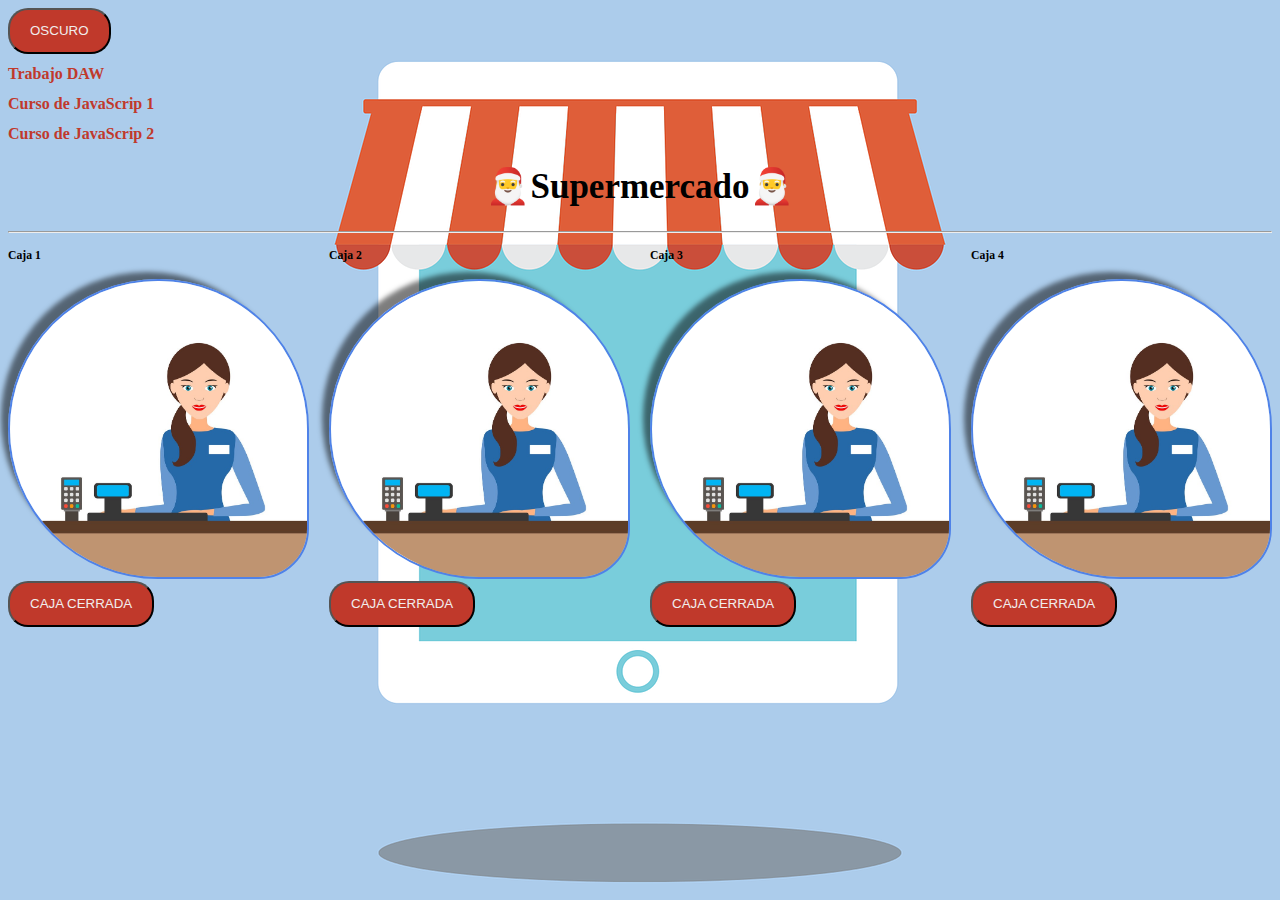
==== commit b06a3e8b: "version" ====
--- a/index.html
+++ b/index.html
@@ -7,6 +7,15 @@
     <link rel="stylesheet" href="estilos/style_objeto.css" />
     <title>Document</title>
   </head>
+  <!--
+    Nombre: Victor Hugo Robles Lucas
+    Fecha: 21 de diciembre del 2021
+    Proyecto: Supermercado
+    DAW
+
+
+
+  -->
   <body>
      <div>
         <button
@@ -19,6 +28,8 @@
           Oscuro
         </button>
         <h3><a class="enlace"  href="estilos/Despliegue de Aplicaciones Web.pdf"  target="_blank">Trabajo DAW</a></h3>
+         <h3><a class="enlace"  href="estilos/certificado_1.pdf"  target="_blank">Curso de JavaScrip 1</a></h3>
+          <h3><a class="enlace"  href="estilos/certificado_2.pdf"  target="_blank">Curso de JavaScrip 2</a></h3>
       </div>
       
     <div class="contenedor">
--- a/estilos/style_objeto.css
+++ b/estilos/style_objeto.css
@@ -17,7 +17,7 @@
   box-sizing: inherit;
 }
 body {
-  background-image: url("fondoSuper.jpg");
+  background-image: url("super.png");
   background-position: center center;
   background-attachment: fixed;
   background-size: cover;
